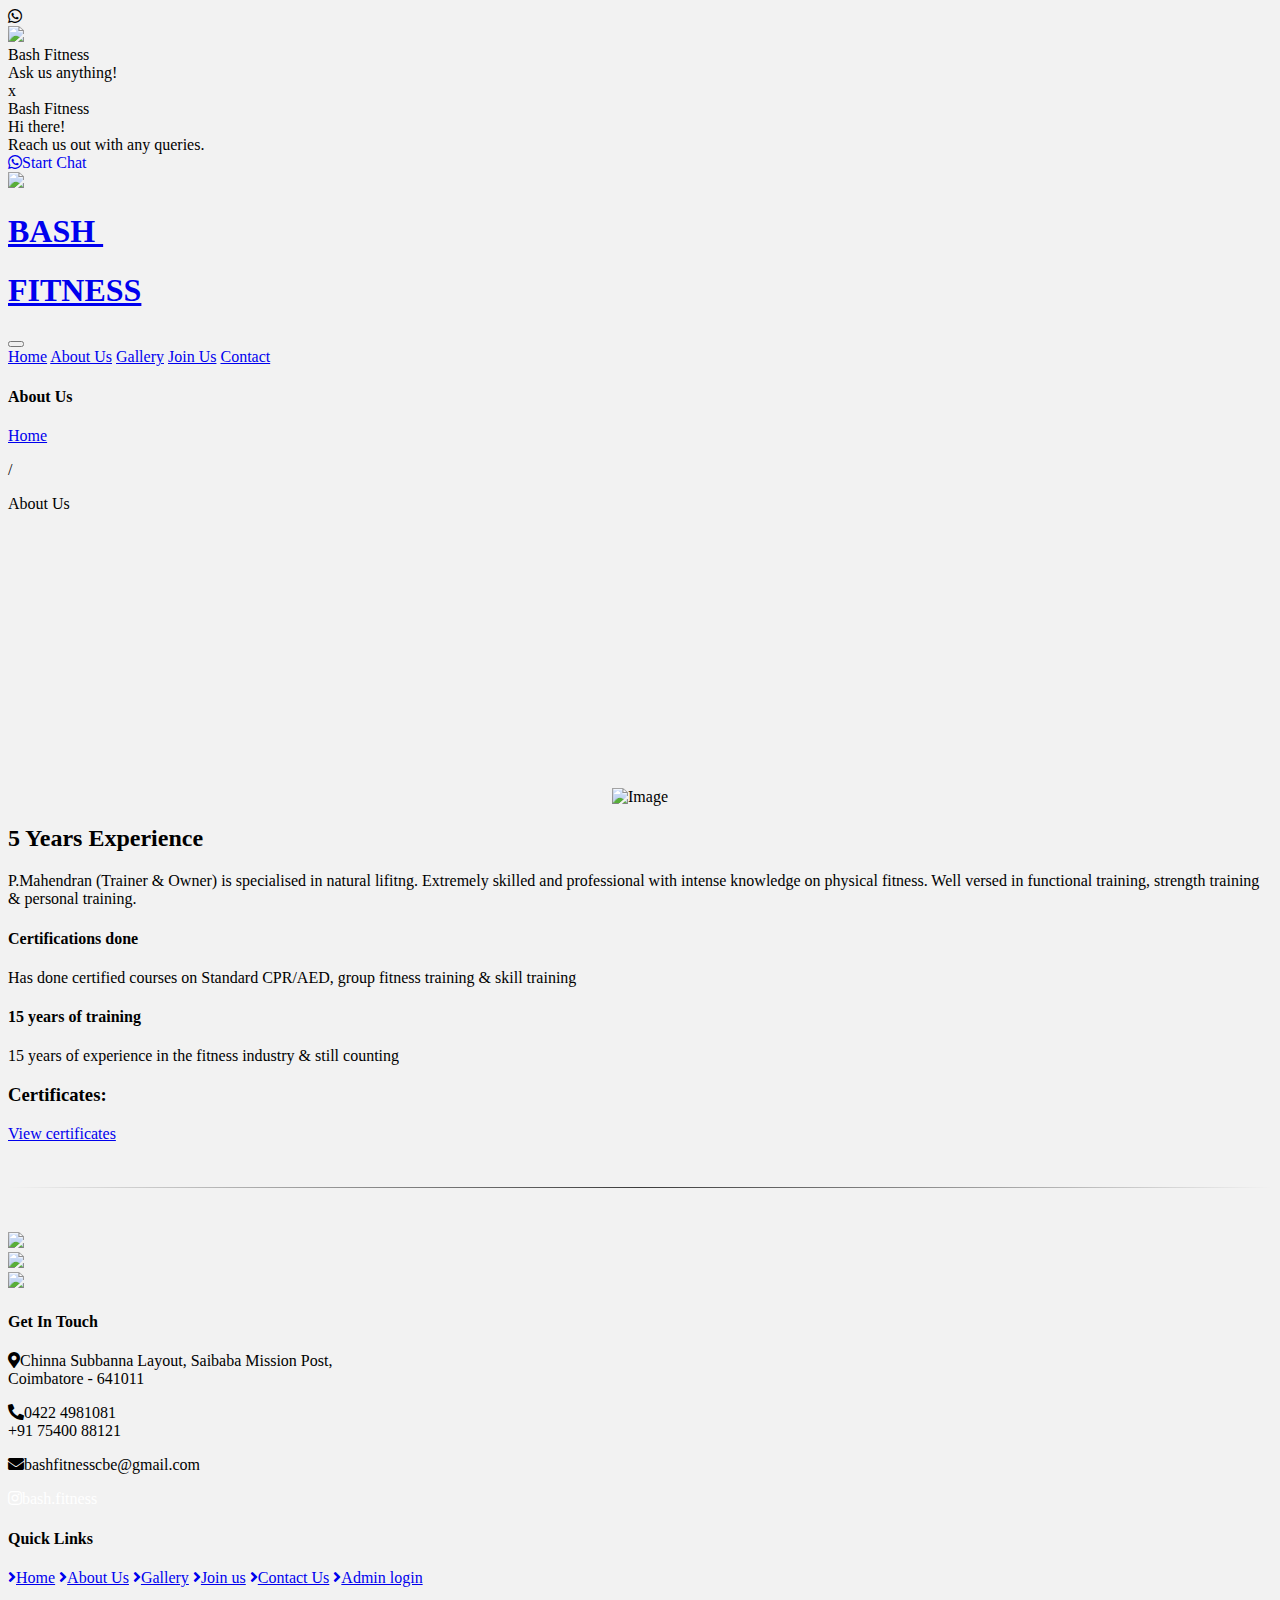
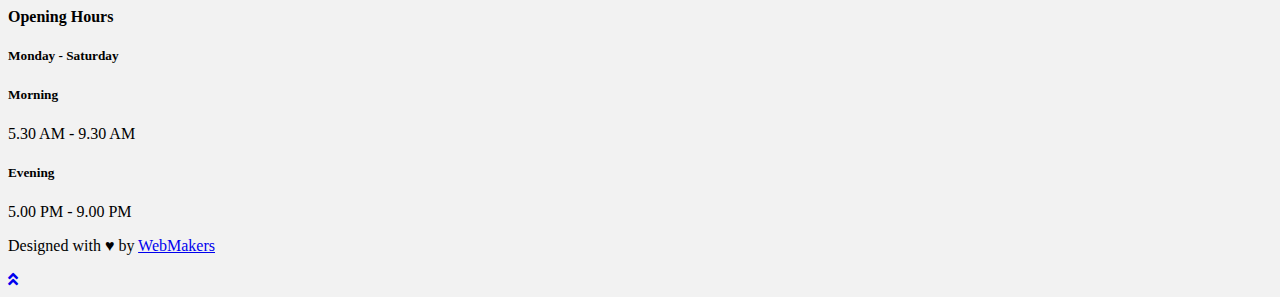
==== fitnessapp/templates/about.html @ 5d6bb1cd "Add files via upload" ====
<!DOCTYPE html>
<html lang="en">

<head>
    <meta charset="utf-8">
    <title>Bash Fitness</title>
    <meta content="width=device-width, initial-scale=1.0" name="viewport">
    <meta content="Free Website Template" name="keywords">
    <meta content="Free Website Template" name="description">

    <!-- Favicon -->
    <link href="./static/img/favicon.png" rel="icon">

    <!-- Font Awesome -->
    <link href="https://cdnjs.cloudflare.com/ajax/libs/font-awesome/5.10.0/css/all.min.css" rel="stylesheet">

    <!-- Flaticon Font -->
    <link href="./static/lib/flaticon/font/flaticon.css" rel="stylesheet">

    <!-- Customized Bootstrap Stylesheet -->
    <link href="./static/css/style.min.css" rel="stylesheet">

</head>

<style>
    hr {
        border: 0;
        height: 1px;
        background-image: linear-gradient(to right, rgba(0, 0, 0, 0), rgba(0, 0, 0, 0.75), rgba(0, 0, 0, 0));
    }
</style>

<body style="background-color: #f2f2f2">
    <!-- WA-widget -->
    <div id="wa-widget"><i class="fab fa-whatsapp"></i></div>
    <div class="wa-chat-box">
        <div class="wa-header">
        <img class="wa-brand" src="../../static/img/logo.png">
        <div class="wa-brand-text">
            <div class="wa-brand-name">Bash Fitness</div>
            <div class="wa-brand-subtitle">Ask us anything!</div>
            <div class="wa-close">x</div>
        </div>
        </div>
        <div class="wa-content">
        <div class="wa-content-chat">
            <div class="wa-content-chat-brand">Bash Fitness</div>
            <div class="wa-content-chat-message">Hi there!<br>Reach us out with any queries.</div>
        </div>
        </div>
        <div class="wa-send">
        <a href="https://wa.me/+917540088121" target="_blank" style="text-decoration: none;" class="wa-send-button"><i id="send-logo" class="fab fa-whatsapp"></i>Start Chat</a>
        </div>
    </div>

    <!-- Navbar Start -->
    <div class="container-fluid p-0 nav-bar">
        <nav class="navbar navbar-expand-lg bg-none navbar-dark py-3">
            <a href="#" class="navbar-brand logo-group">
                <img src="../../static/img/logo.png" class="logo-img">
                <h1 class="m-0 display-5 font-weight-bold text-danger logo-name">BASH&nbsp;</h1>
                <h1 class="m-0 display-5 font-weight-bold text-white">FITNESS</h1>
            </a>
            <button type="button" class="navbar-toggler" data-toggle="collapse" data-target="#navbarCollapse">
                <span class="navbar-toggler-icon"></span>
            </button>
            <div class="collapse navbar-collapse justify-content-between" id="navbarCollapse">
                <div class="navbar-nav ml-auto p-4 bg-secondary">
                    <a href="/" class="nav-item nav-link">Home</a>
                    <a href="about" class="nav-item nav-link active">About Us</a>
                    <a href="gallery" class="nav-item nav-link">Gallery</a>
                    <a href="joinus" class="nav-item nav-link">Join Us</a>
                    <a href="contact" class="nav-item nav-link">Contact</a>
                </div>
            </div>
        </nav>
    </div>
    <!-- Navbar End -->


    <!-- Page Header Start -->
    <div class="container-fluid page-header mb-5">
        <div class="d-flex flex-column align-items-center justify-content-center pt-0 pt-lg-5" style="min-height: 400px">
            <h4 class="display-4 mb-3 mt-0 mt-lg-5 text-white text-uppercase font-weight-bold">About Us</h4>
            <div class="d-inline-flex">
                <p class="m-0 text-white"><a class="text-white" href="/">Home</a></p>
                <p class="m-0 text-white px-2">/</p>
                <p class="m-0 text-white">About Us</p>
            </div>
        </div>
    </div>
    <!-- Page Header End -->


    <!-- About Start -->
    <div class="container py-5">
        <div class="row align-items-center">
            <div class="col-lg-6" style="text-align: center;">
                <img id="trainer-photo" class="img-fluid mb-4 mb-lg-0" src="./static/img/trainer.jpeg" alt="Image">
            </div>
            <div class="col-lg-6">
                <h2 class="display-4 font-weight-bold mb-4">5 Years Experience</h2>
                <p class="about-p">P.Mahendran (Trainer & Owner) is specialised in natural lifitng.
                    Extremely skilled and professional with intense knowledge on physical fitness.
                    Well versed in functional training, strength training & personal training.
                </p>
                <div class="row py-2">
                    <div class="col-sm-6">
                        <h4 class="font-weight-bold text-danger">Certifications done</h4>
                        <p>Has done certified courses on  Standard CPR/AED, group fitness training & skill training</p>
                    </div>
                    <div class="col-sm-6">
                        <h4 class="font-weight-bold text-danger">15 years of training</h4>
                        <p>15 years of experience in the fitness industry & still counting</p>
                    </div>
                </div>
                <h3 class="mb-3">Certificates:</h3>
                <a href="../../static/img/certificate.pdf" target="_blank" class="btn btn-md px-4 btn-outline-primary">View certificates</a>
            </div>
        </div>
        <br><br><hr><br><br>
        <div class="row">
            <div class="col-md-4 d-flex align-items-center">
                <img class="img-fluid" src="../../static/img/certificate1.jpg">
            </div>
            <div class="col-md-4 d-flex align-items-center">
                <img class="img-fluid" src="../../static/img/ceritificate3.jpg">
            </div>
            <div class="col-md-4 d-flex align-items-center">
                <img class="img-fluid" src="../../static/img/certificate2.jpg">
            </div>
        </div>
    </div>
    <!-- About End -->

    <!-- Footer Start -->
    <div class="footer container-fluid mt-5 py-5 px-sm-3 px-md-5 text-white">
        <div class="row pt-5">
            <div class="col-lg-5 col-md-4 mb-5 pl-5">
                <h4 class="text-danger mb-4">Get In Touch</h4>
                <p><i class="fa fa-map-marker-alt mr-2"></i>Chinna Subbanna Layout, Saibaba Mission Post,<br>Coimbatore - 641011</p>
                <p><i class="fa fa-phone-alt mr-2"></i>0422 4981081<br>+91 75400 88121</p>
                <p><i class="fa fa-envelope mr-2"></i>bashfitnesscbe@gmail.com</p>
                <a href="https://www.instagram.com/bash.fitness/" style="color: white; text-decoration: none;" target="_blank"><i class="fab fa-instagram mr-2"></i>bash.fitness</a>
            </div>
            <div class="col-lg-3 col-md-4 mb-5 pl-5">
                <h4 class="text-danger mb-4">Quick Links</h4>
                <div class="d-flex flex-column justify-content-start">
                    <a class="text-white mb-2" href="/"><i class="fa fa-angle-right mr-2"></i>Home</a>
                    <a class="text-white mb-2" href="about"><i class="fa fa-angle-right mr-2"></i>About Us</a>
                    <a class="text-white mb-2" href="gallery"><i class="fa fa-angle-right mr-2"></i>Gallery</a>
                    <a class="text-white mb-2" href="joinus"><i class="fa fa-angle-right mr-2"></i>Join us</a>
                    <a class="text-white mb-2" href="contact"><i class="fa fa-angle-right mr-2"></i>Contact Us</a>
                    <a class="text-white" href="admin"><i class="fa fa-angle-right mr-2"></i>Admin login</a>
                </div>
            </div>
            <div class="col-lg-4 col-md-4 mb-5 pl-5">
                <h4 class="text-danger mb-4">Opening Hours</h4>
                <h5 class="text-white">Monday - Saturday</h5>
                <h5 class="text-white">Morning</h5>
                <p>5.30 AM - 9.30 AM</p>
                <h5 class="text-white">Evening</h5>
                <p>5.00 PM - 9.00 PM</p>
            </div>
        </div>
        <div class="container border-top border-dark pt-5">
            <p class="m-0 text-center text-white">
                Designed with &#9829; by <a class="text-white font-weight-bold" href="https://webmakers.co.in" target="_blank">WebMakers</a>
            </p>
        </div>
    </div>
    <!-- Footer End -->


    <!-- Back to Top -->
    <a href="#" class="btn btn-outline-primary back-to-top"><i class="fa fa-angle-double-up"></i></a>


    <!-- JavaScript Libraries -->
    <script src="https://code.jquery.com/jquery-3.4.1.min.js"></script>
    <script src="https://stackpath.bootstrapcdn.com/bootstrap/4.4.1/js/bootstrap.bundle.min.js"></script>
    <script src="./static/lib/easing/easing.min.js"></script>
    <script src="./static/lib/waypoints/waypoints.min.js"></script>

    <!-- Contact Javascript File -->
    <script src="./static/mail/jqBootstrapValidation.min.js"></script>
    <script src="./static/mail/contact.js"></script>

    <!-- Template Javascript -->
    <script src="./static/js/main.js"></script>
</body>

</html>
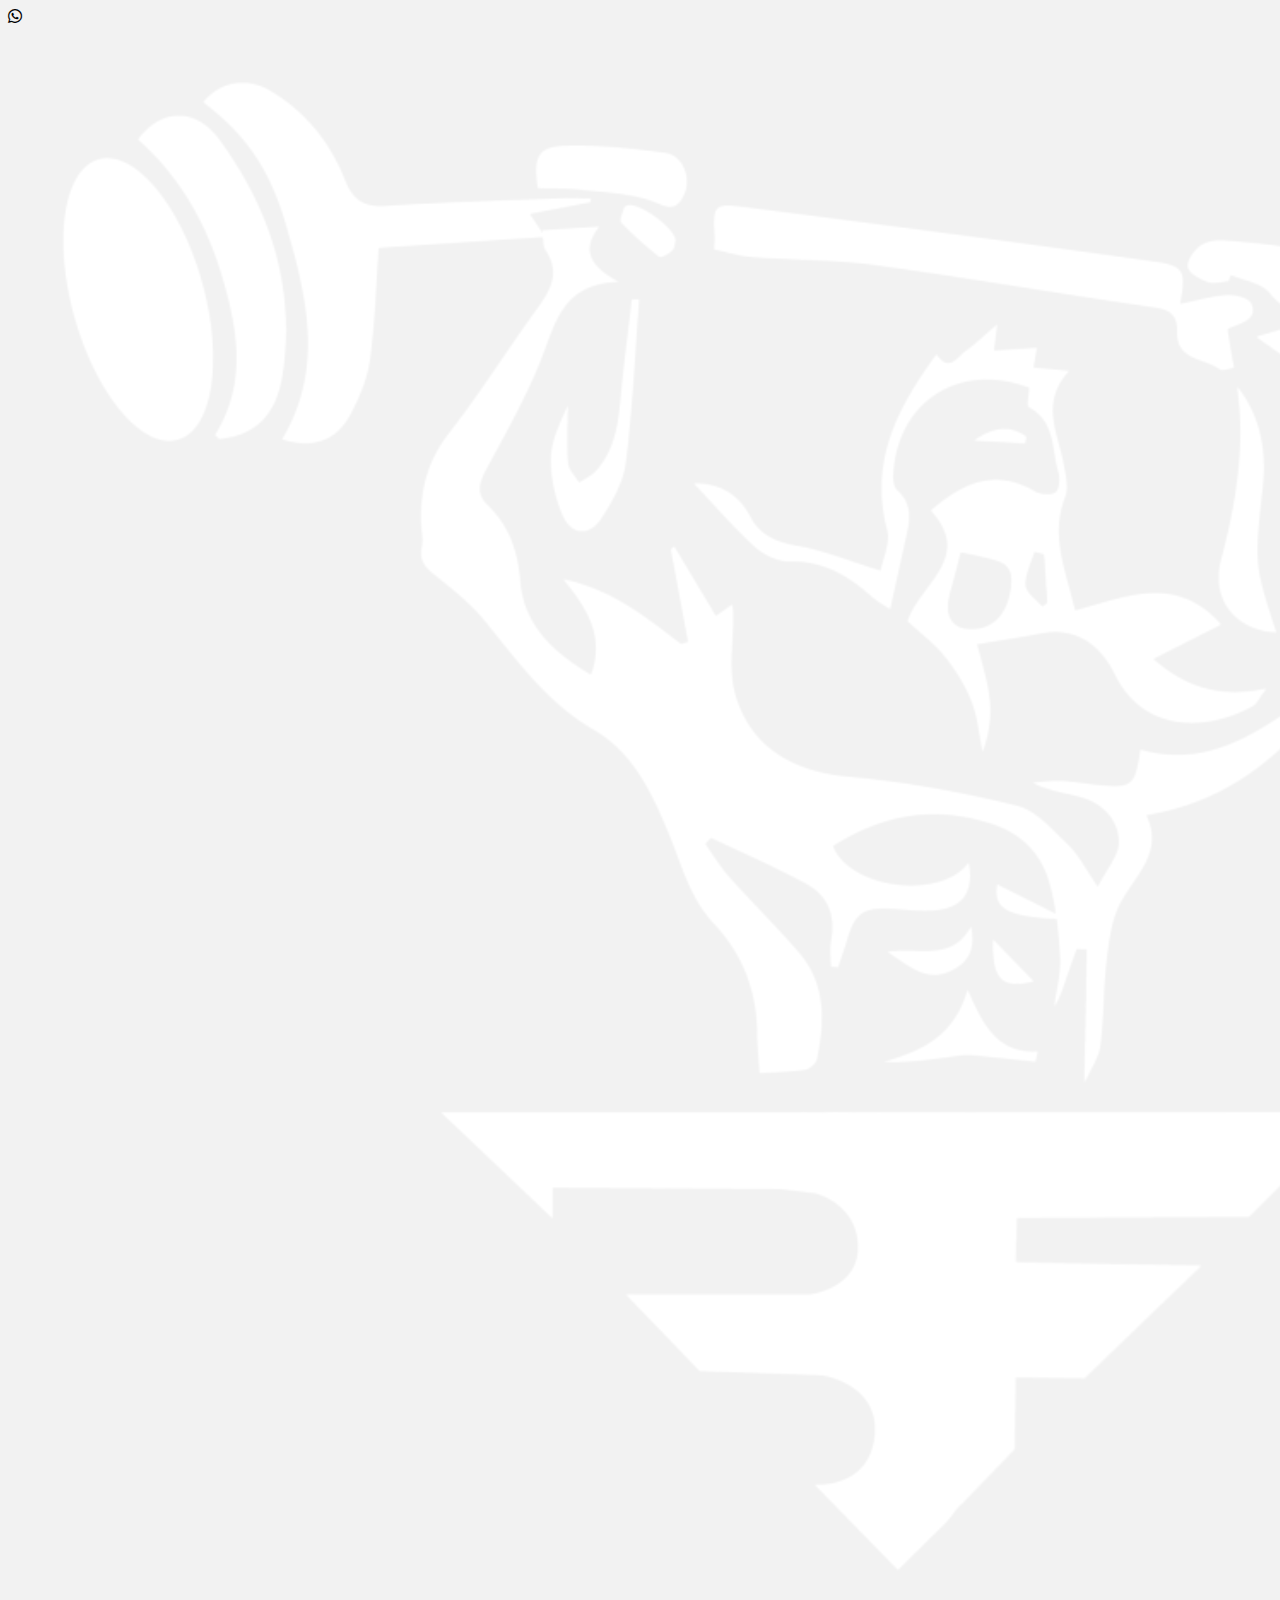
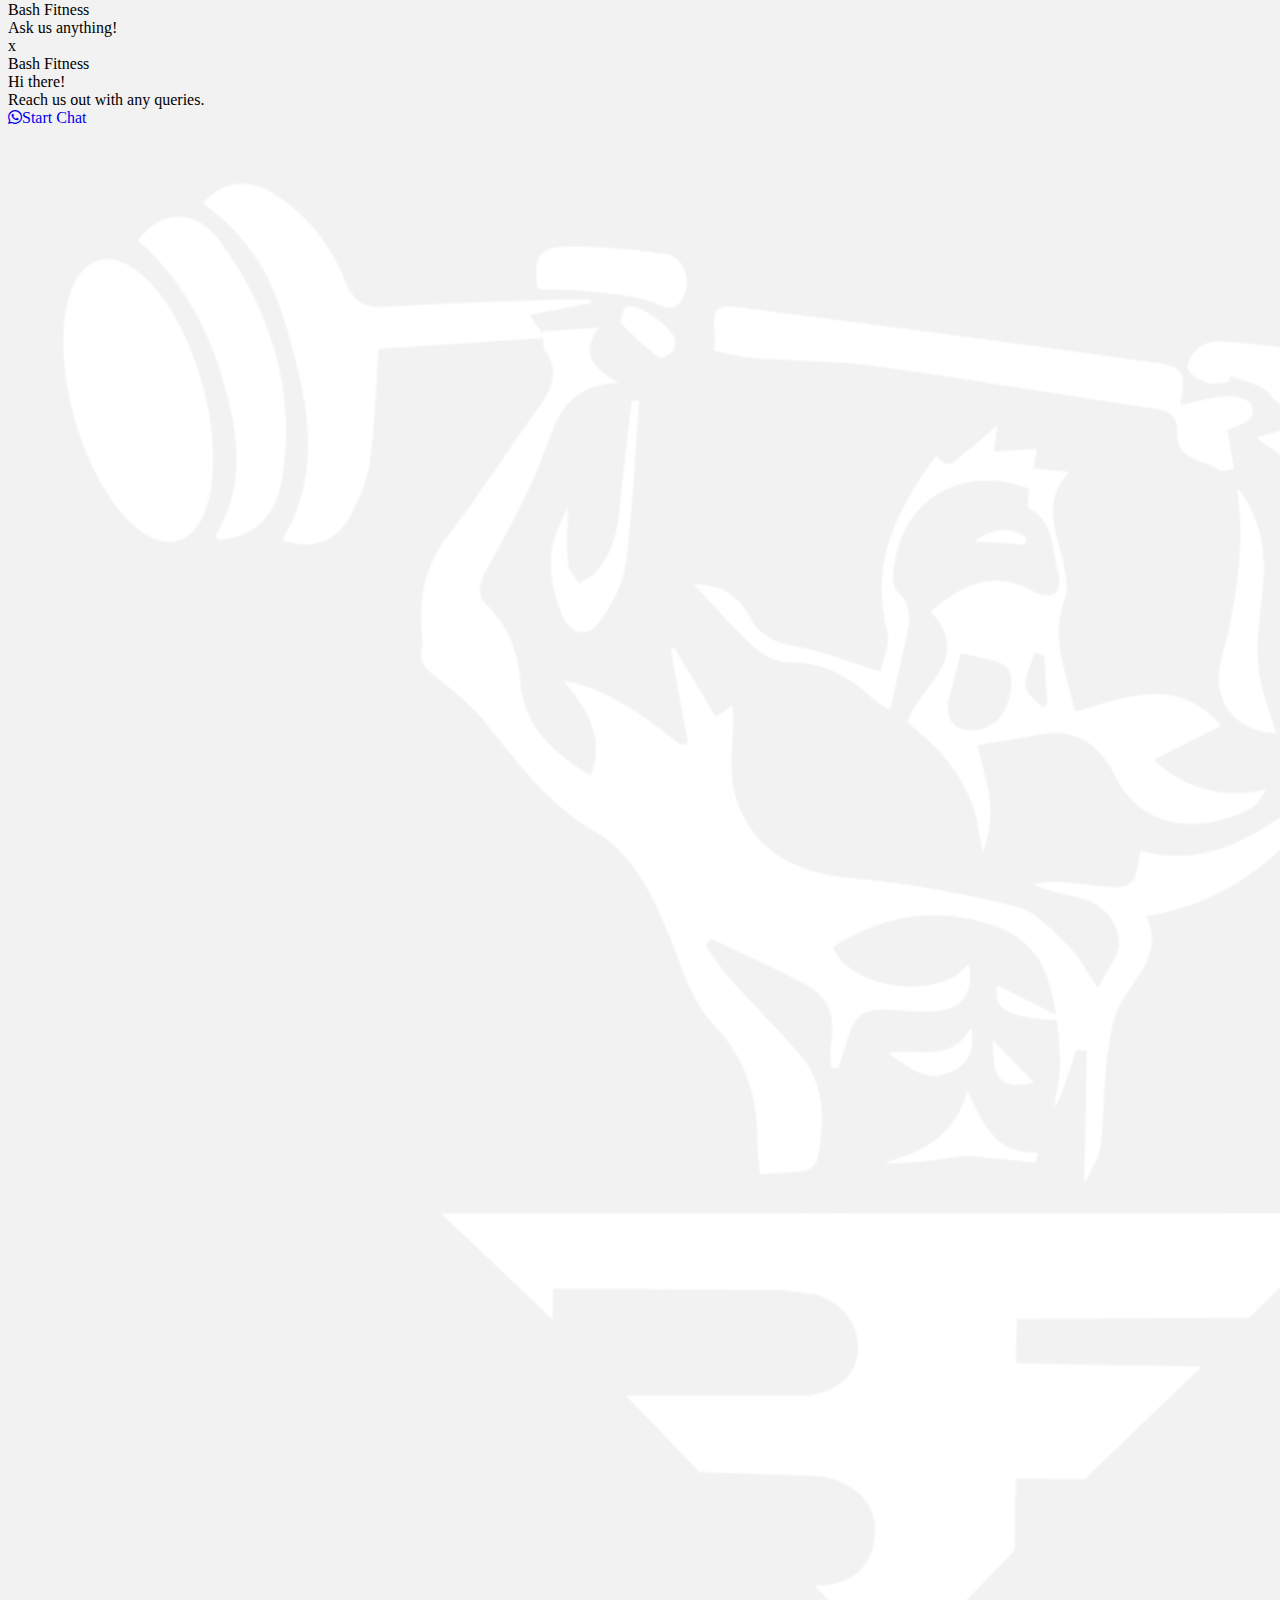
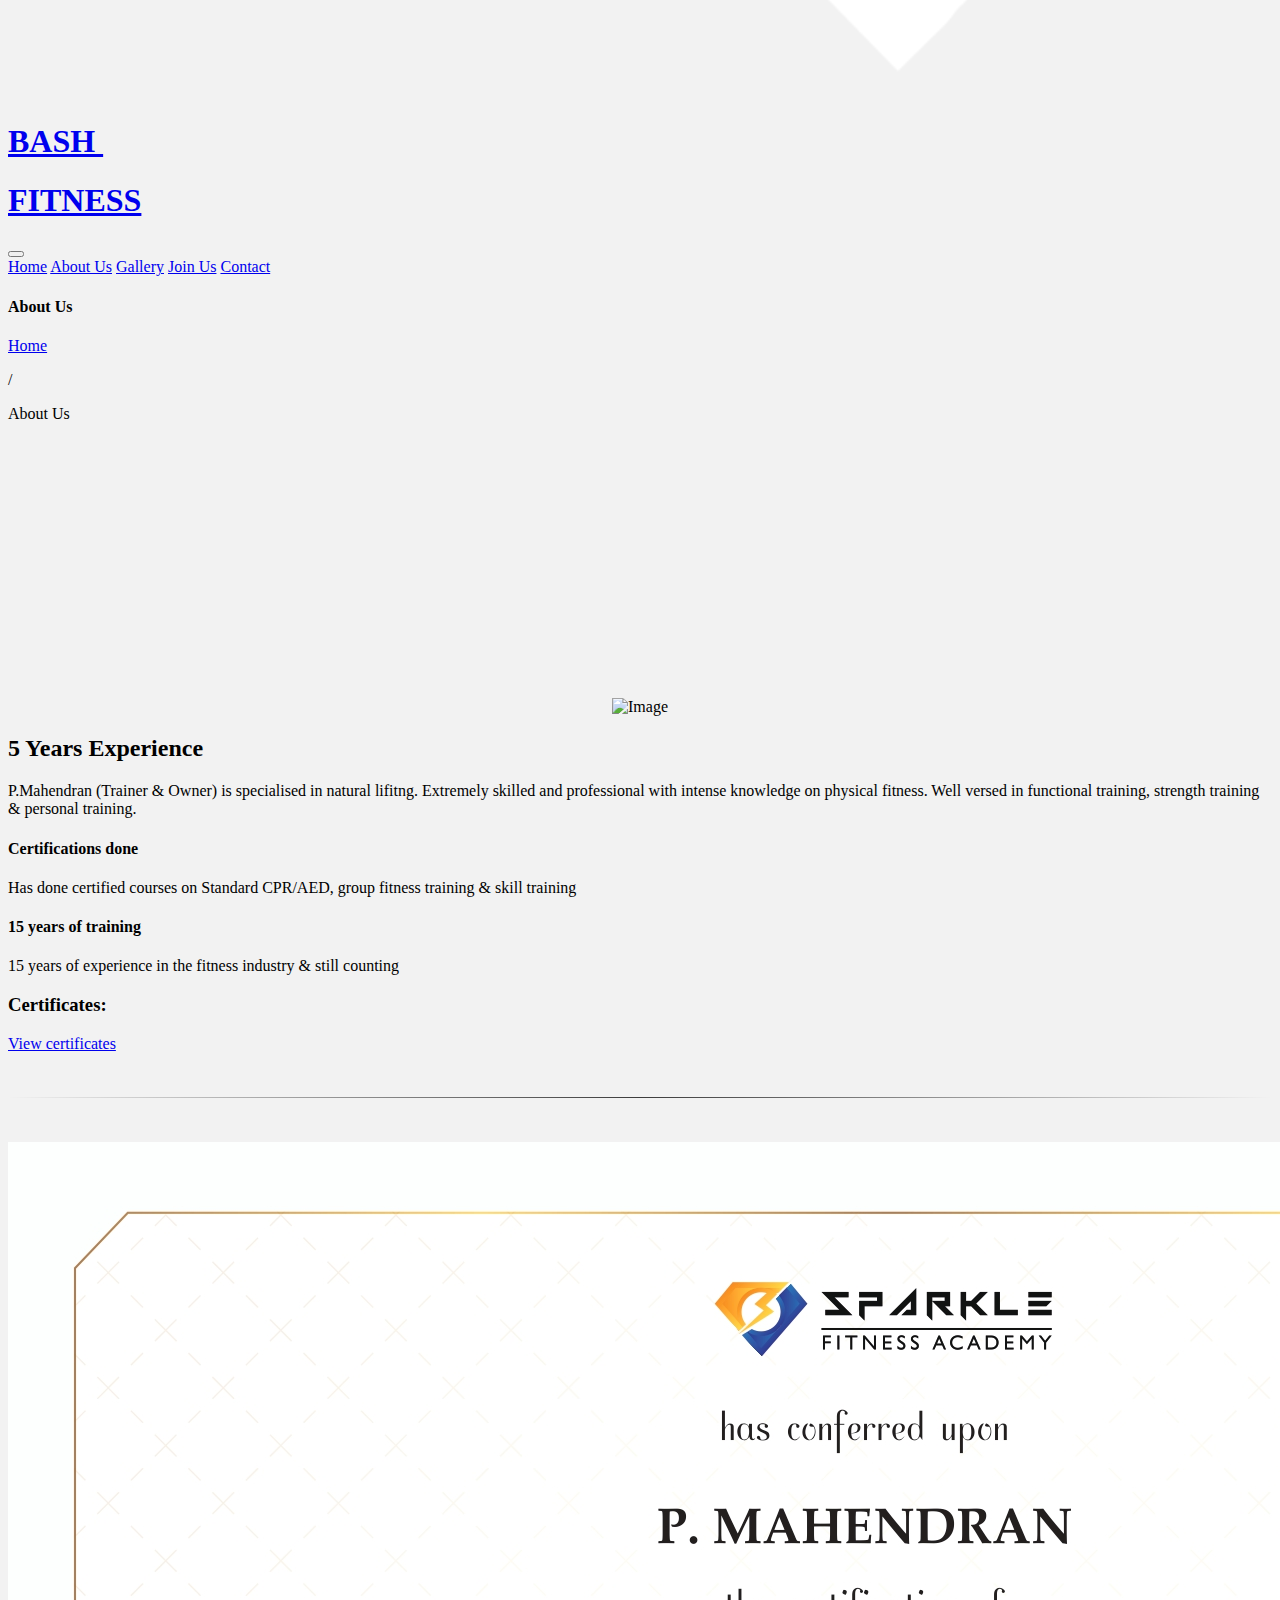
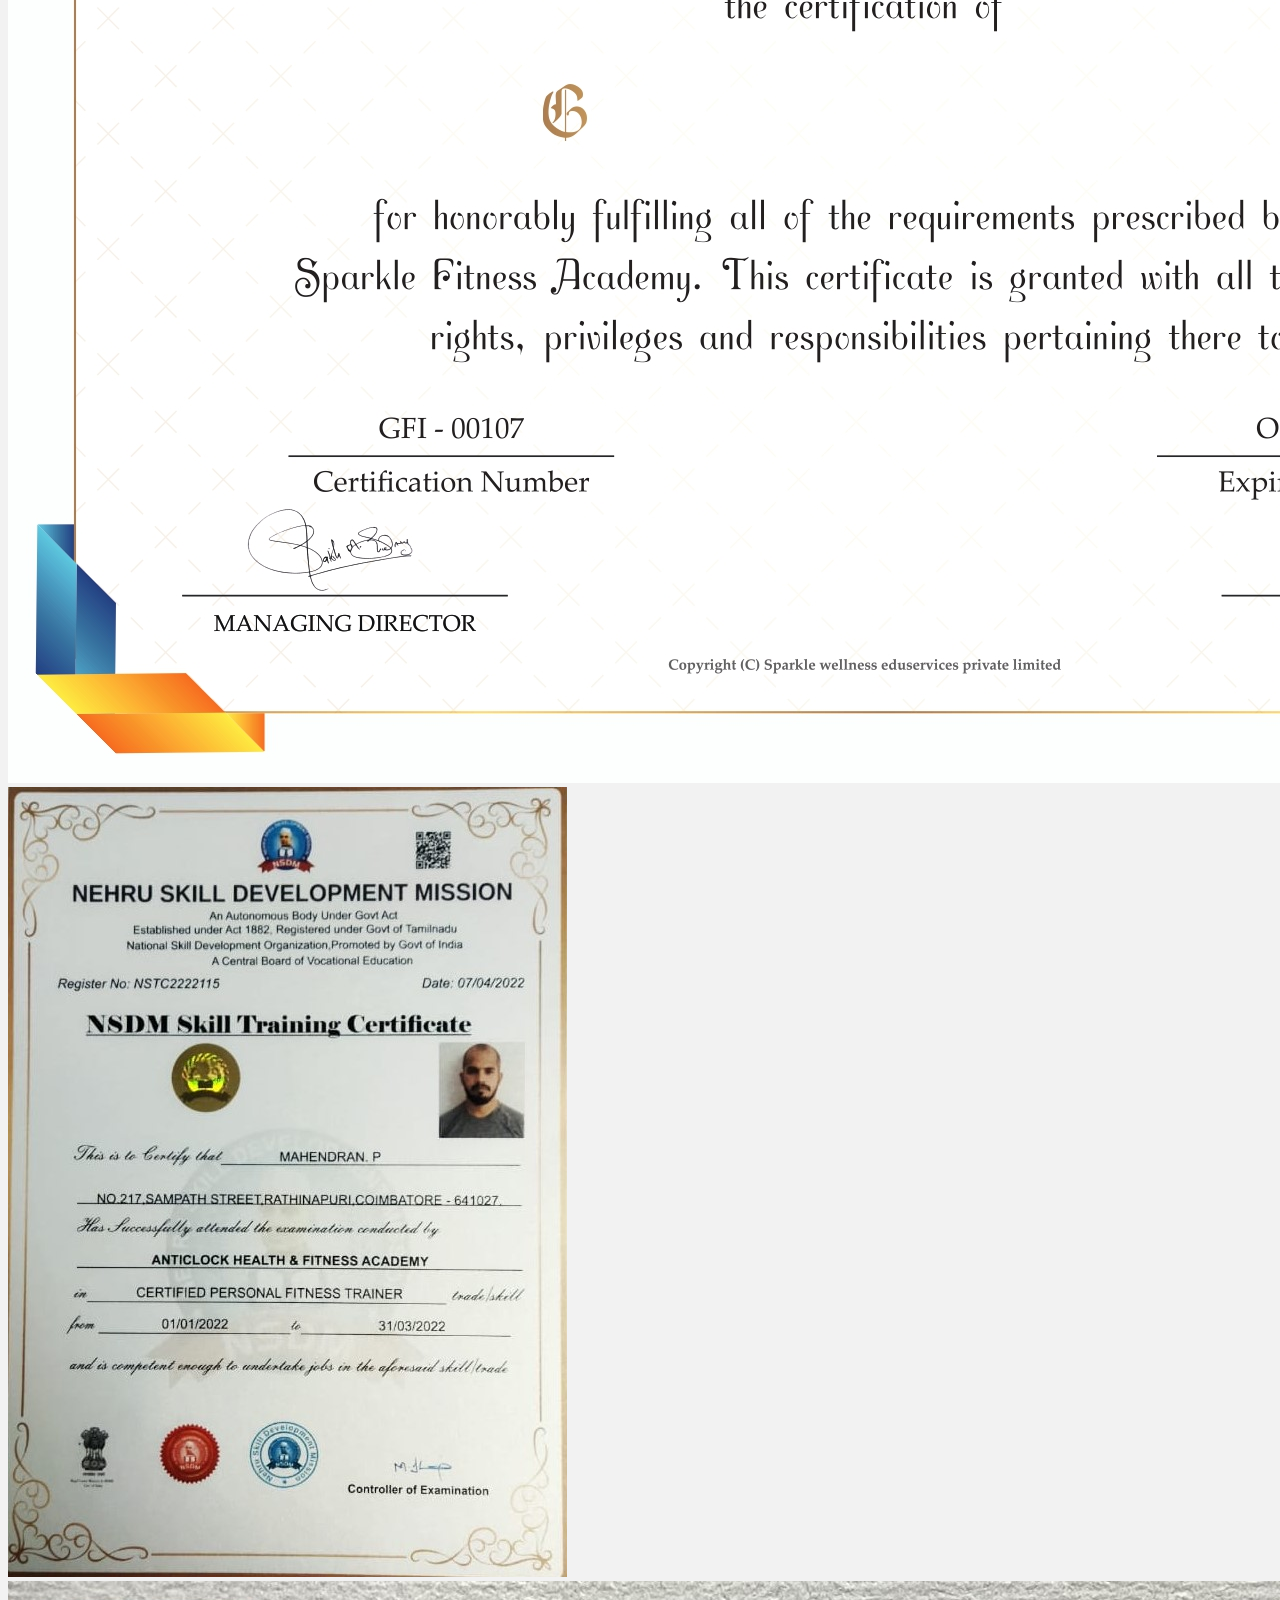
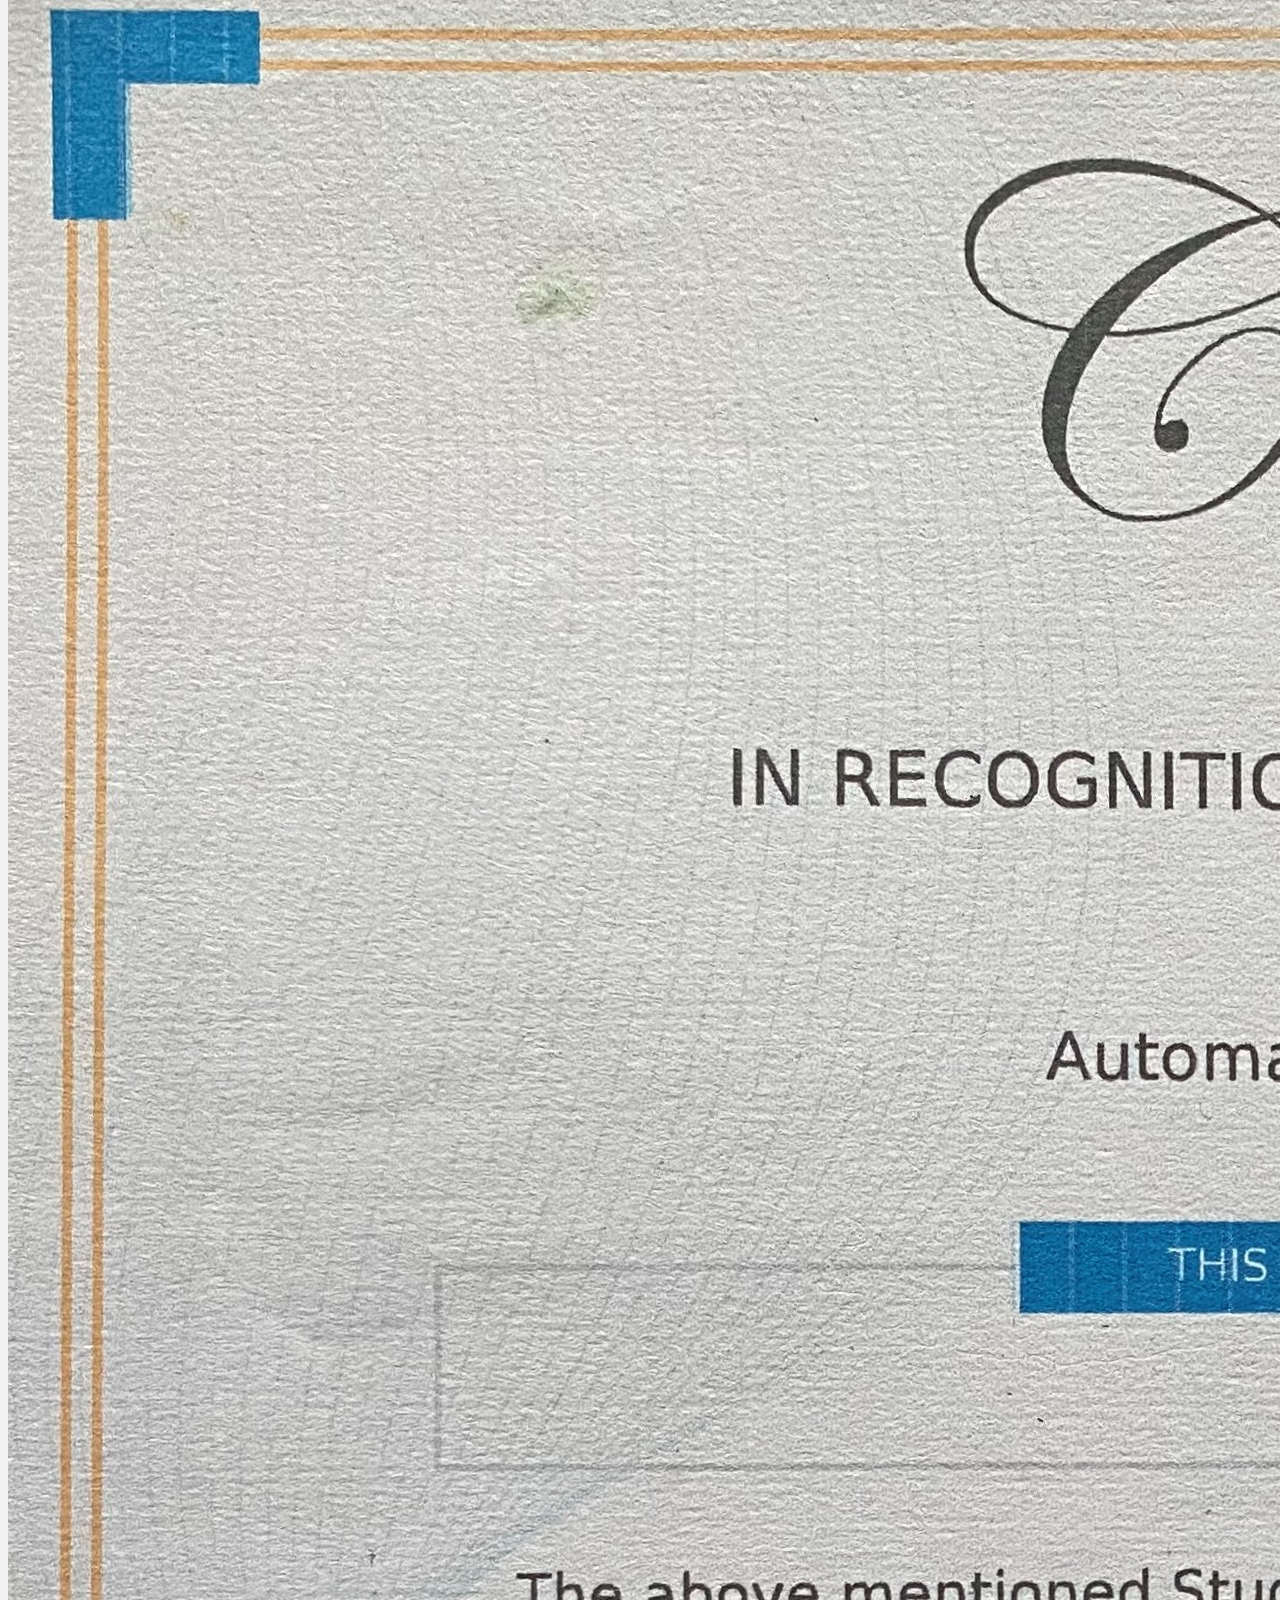
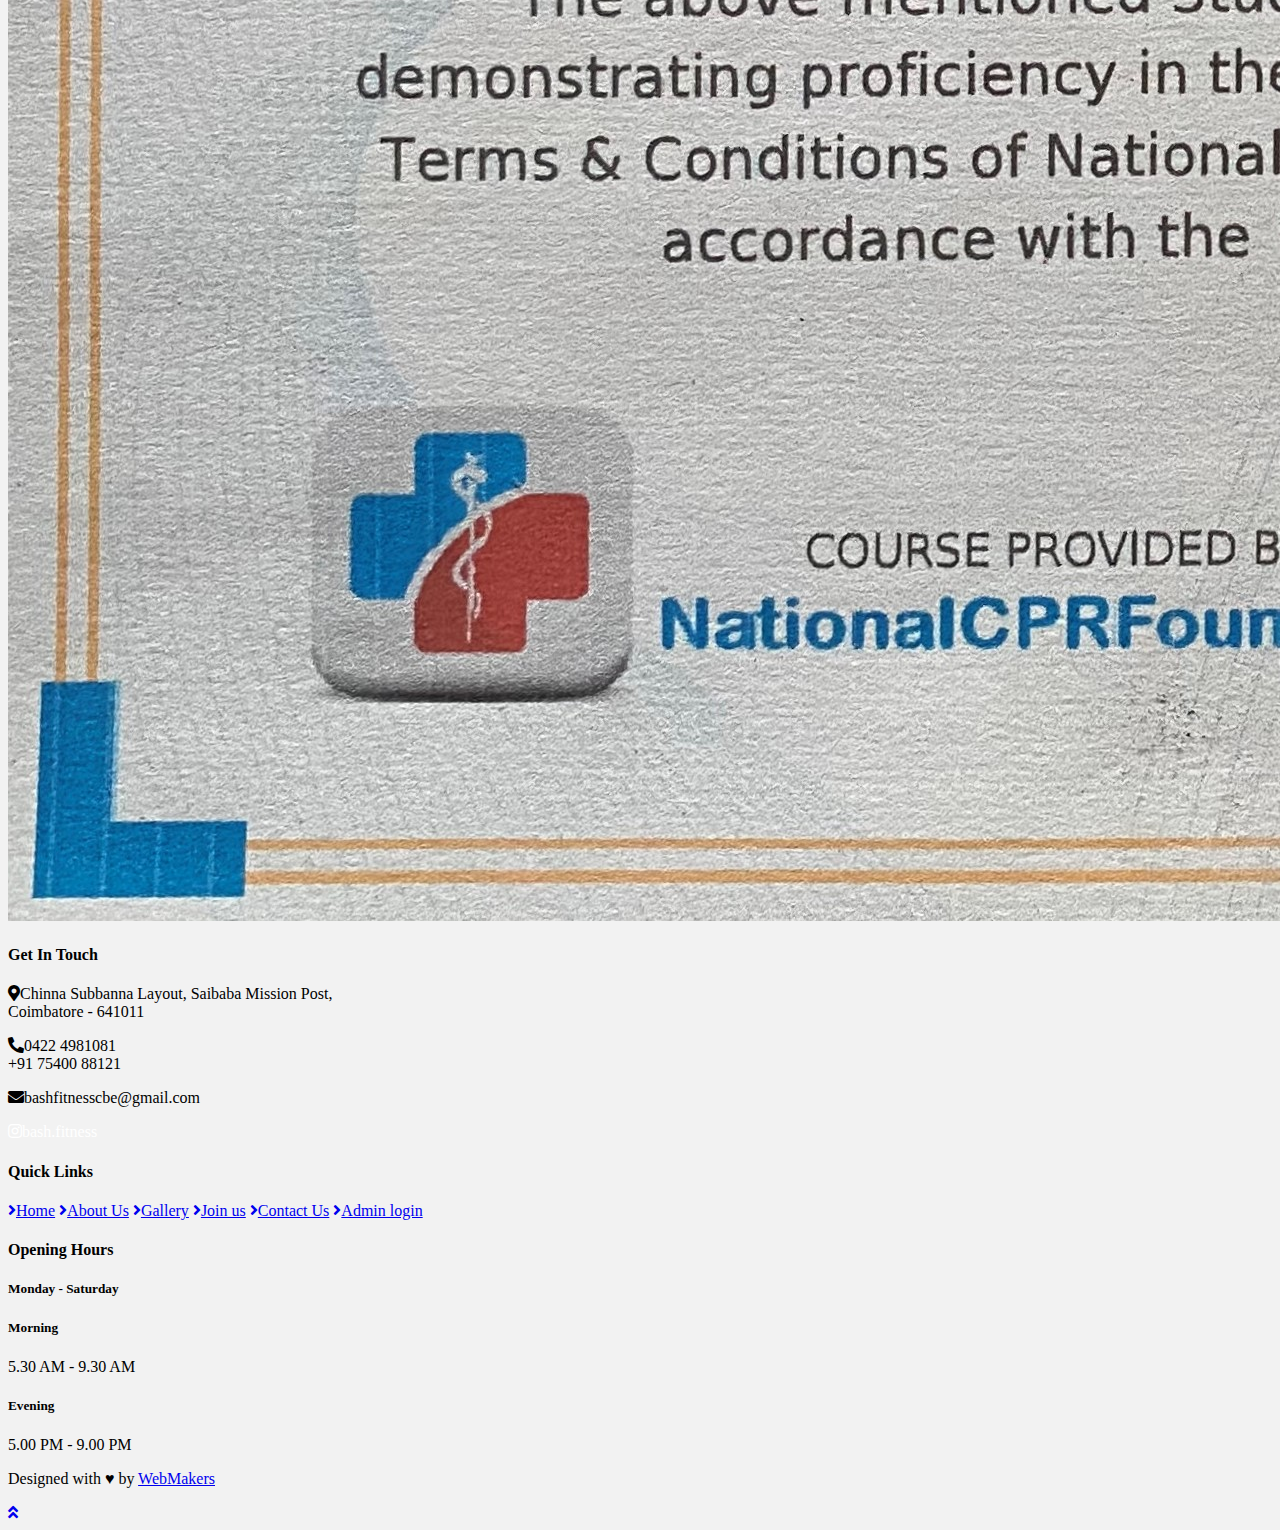
==== commit 4b3ee798: "Update about.html" ====
--- a/fitnessapp/templates/about.html
+++ b/fitnessapp/templates/about.html
@@ -165,7 +165,7 @@
         </div>
         <div class="container border-top border-dark pt-5">
             <p class="m-0 text-center text-white">
-                Designed with &#9829; by <a class="text-white font-weight-bold" href="https://webmakers.co.in" target="_blank">WebMakers</a>
+                Designed with &#9829; by <a class="text-white font-weight-bold" href="https://www.webmakers.co.in" target="_blank">WebMakers</a>
             </p>
         </div>
     </div>
@@ -190,4 +190,4 @@
     <script src="./static/js/main.js"></script>
 </body>
 
-</html>+</html>
